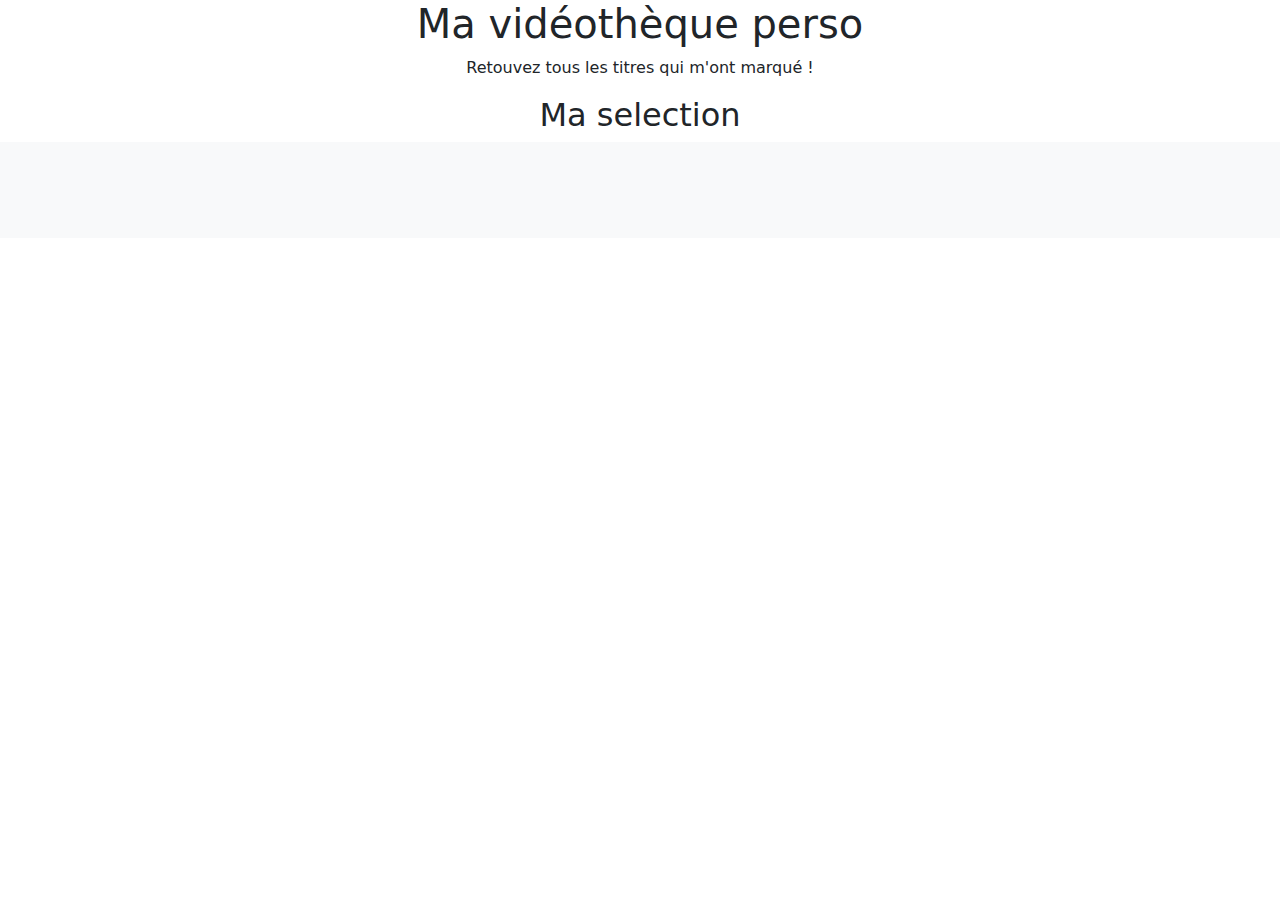
==== videotheque/index.html @ 2186aff8 "changement affichage pages" ====
<!DOCTYPE html>
<html lang="en">

<head>
    <meta charset="UTF-8" />
    <meta http-equiv="X-UA-Compatible" content="IE=edge" />
    <meta name="viewport" content="width=device-width, initial-scale=1.0" />
    <title>MA Videotheque</title>
    <link
    rel="stylesheet"
    href="https://cdn.jsdelivr.net/npm/bootstrap@5.2.3/dist/css/bootstrap.min.css"
  />
  <link rel="stylesheet" href="https://cdnjs.cloudflare.com/ajax/libs/font-awesome/6.2.1/css/all.min.css" integrity="sha512-MV7K8+y+gLIBoVD59lQIYicR65iaqukzvf/nwasF0nqhPay5w/9lJmVM2hMDcnK1OnMGCdVK+iQrJ7lzPJQd1w==" crossorigin="anonymous" referrerpolicy="no-referrer" />
  <link rel="stylesheet" href="/videotheque/assets/css/main.css">
</head>

<body>
<header>
    <h1>Ma vidéothèque perso</h1>
    <p>Retouvez tous les titres qui m'ont marqué !</p>
</header>
<main>

    <h2>Ma selection</h2>

<div class="album py-5 bg-light">
    <div class="container">

         <div class="row row-cols-1 row-cols-sm-2 row-cols-md-3 g-3" id="moviesList">
      </div>

<div id="perviewsdiv">

</div>
</main>
    <script src="assets/js/percent_film.js"></script>
    
    <script src="	https://cdn.jsdelivr.net/npm/bootstrap@5.2.3/dist/js/bootstrap.bundle.min.js"></script>
    <script src="assets/js/movie_list.js"></script>
    
</body>

</html>
---- videotheque/assets/css/main.css ----
* {
    text-align: center;
}
img {
   object-fit: cover; 
   width:100%;
   aspect-ratio: 10/15;
   display: flex;
   
} 
#img2{
    object-fit: cover; 
    width:50%;
    aspect-ratio: 10/15;
    display: flex;
}
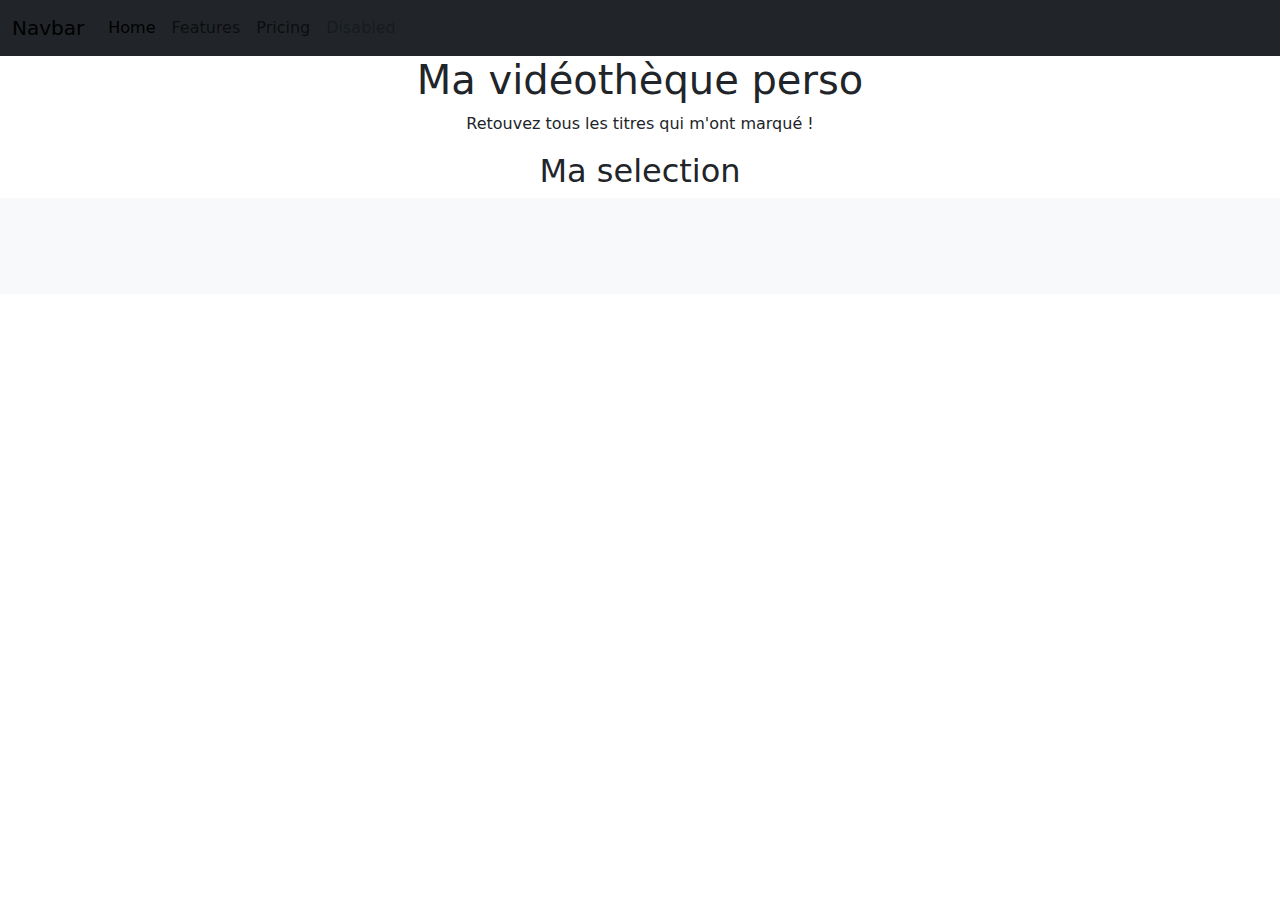
==== commit 109be04e: "deployment" ====
--- a/videotheque/index.html
+++ b/videotheque/index.html
@@ -15,6 +15,30 @@
 </head>
 
 <body>
+    <nav class="navbar navbar-expand-lg sticky fixed top bg-dark">
+        <div class="container-fluid">
+          <a class="navbar-brand" href="#">Navbar</a>
+          <button class="navbar-toggler" type="button" data-bs-toggle="collapse" data-bs-target="#navbarNav" aria-controls="navbarNav" aria-expanded="false" aria-label="Toggle navigation">
+            <span class="navbar-toggler-icon"></span>
+          </button>
+          <div class="collapse navbar-collapse" id="navbarNav">
+            <ul class="navbar-nav">
+              <li class="nav-item">
+                <a class="nav-link active" aria-current="page" href="#">Home</a>
+              </li>
+              <li class="nav-item">
+                <a class="nav-link" href="#">Features</a>
+              </li>
+              <li class="nav-item">
+                <a class="nav-link" href="#">Pricing</a>
+              </li>
+              <li class="nav-item">
+                <a class="nav-link disabled">Disabled</a>
+              </li>
+            </ul>
+          </div>
+        </div>
+      </nav>
 <header>
     <h1>Ma vidéothèque perso</h1>
     <p>Retouvez tous les titres qui m'ont marqué !</p>
--- a/videotheque/assets/css/main.css
+++ b/videotheque/assets/css/main.css
@@ -10,7 +10,13 @@
 } 
 #img2{
     object-fit: cover; 
-    width:50%;
+    width:100%;
     aspect-ratio: 10/15;
     display: flex;
+   
+    
+}
+iframe {
+    width: 50em;
+    height: 30em;
 }